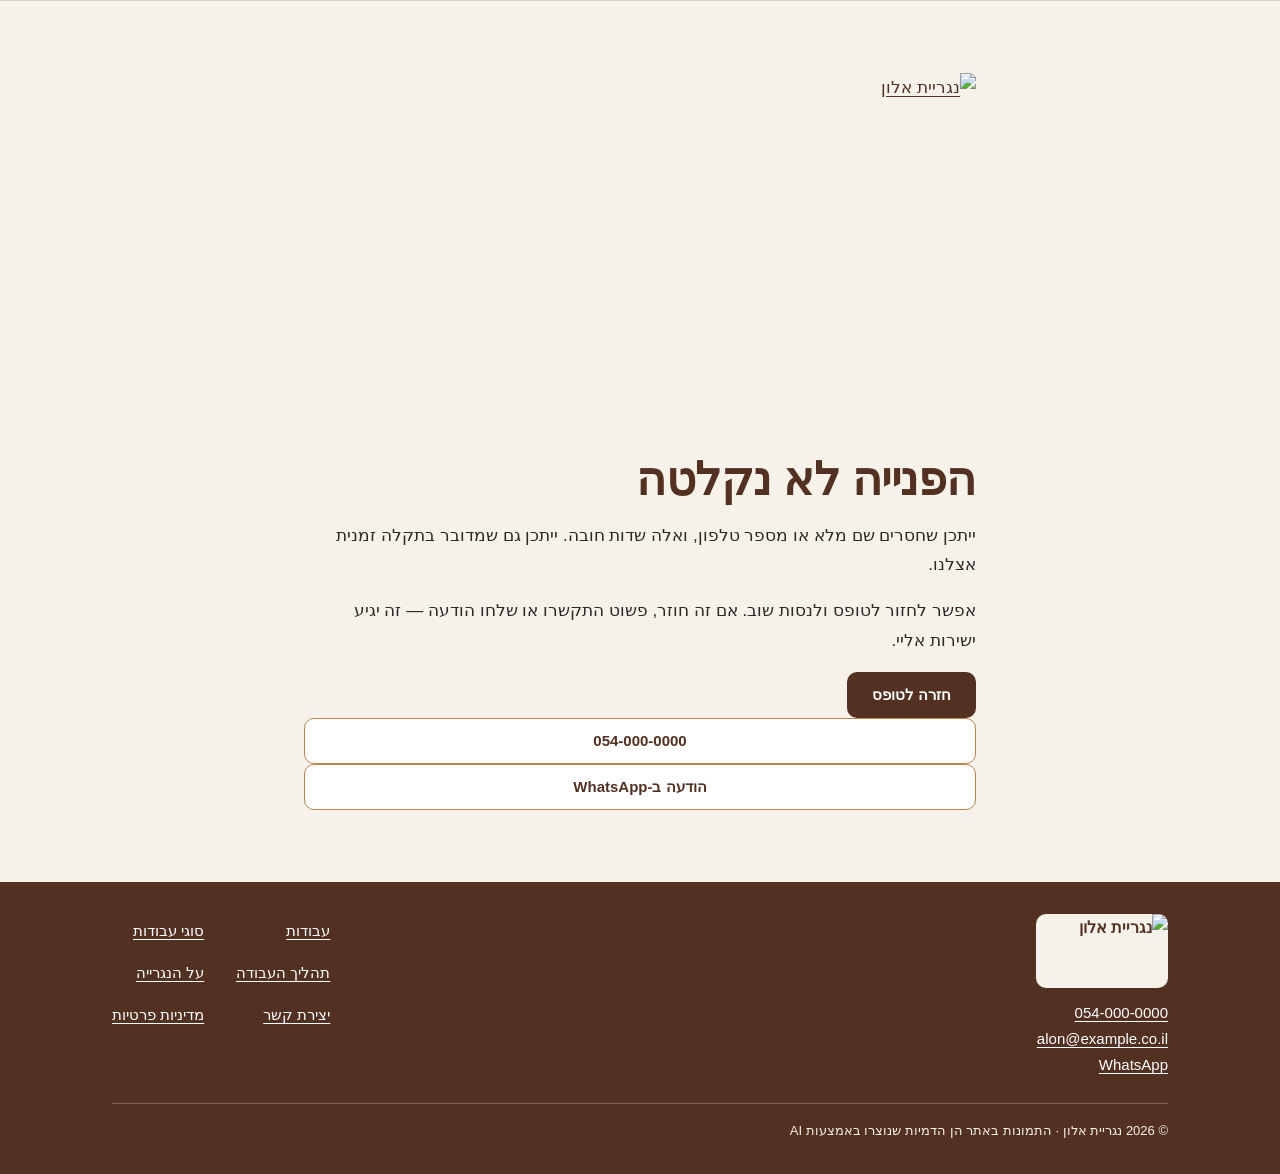
==== shgia.html @ 1e385867 "feat: הוספת עמודי תודה ושגיאה לשליחת הטופס נוספו שני עמודים סטטיים שאליהם מפנה תהליך קליטת הפניות ב-" ====
<!DOCTYPE html>
<html lang="he" dir="rtl">
<head>
<meta charset="utf-8">
<meta name="viewport" content="width=device-width, initial-scale=1">
<title>הפנייה לא נקלטה | נגריית אלון</title>
<meta name="description" content="הפנייה לנגריית אלון לא נקלטה. אפשר לנסות שוב או ליצור קשר ישירות בטלפון או ב-WhatsApp.">

<!-- עמוד מצב שמוצג אחרי שליחת הטופס, ולכן אינו נועד להופיע בתוצאות חיפוש -->
<meta name="robots" content="noindex, follow">

<meta name="theme-color" content="#F6F1E9">
<link rel="icon" href="https://res.cloudinary.com/zrevzjvb/image/upload/f_auto,q_auto,w_128/v1787857680/nagar-alon-pics/logo1.png">
<link rel="preconnect" href="https://res.cloudinary.com">
<link rel="dns-prefetch" href="https://res.cloudinary.com">

<link rel="stylesheet" href="style.css">
</head>

<body id="top">

<main class="section">
  <div class="wrap wrap--narrow notice">

    <a href="index.html" aria-label="נגריית אלון — לעמוד הבית">
      <img class="notice__logo"
           src="https://res.cloudinary.com/zrevzjvb/image/upload/f_auto,q_auto:eco,w_360/v1787857680/nagar-alon-pics/logo1.png"
           srcset="https://res.cloudinary.com/zrevzjvb/image/upload/f_auto,q_auto:eco,w_272/v1787857680/nagar-alon-pics/logo1.png 272w,
                   https://res.cloudinary.com/zrevzjvb/image/upload/f_auto,q_auto:eco,w_360/v1787857680/nagar-alon-pics/logo1.png 360w"
           sizes="180px"
           width="1672" height="941" decoding="async" alt="נגריית אלון">
    </a>

    <h1>הפנייה לא נקלטה</h1>

    <p>ייתכן שחסרים שם מלא או מספר טלפון, ואלה שדות חובה. ייתכן גם שמדובר בתקלה זמנית אצלנו.</p>

    <p>אפשר לחזור לטופס ולנסות שוב. אם זה חוזר, פשוט התקשרו או שלחו הודעה — זה יגיע ישירות אליי.</p>

    <ul class="notice__actions">
      <li><a class="btn btn--primary" href="index.html#contact">חזרה לטופס</a></li>
      <li><a class="btn btn--outline" href="tel:0540000000">054-000-0000</a></li>
      <li><a class="btn btn--outline" href="https://wa.me/972540000000">הודעה ב-WhatsApp</a></li>
    </ul>

  </div>
</main>

<footer class="site-footer">
  <div class="wrap site-footer__inner">

    <div class="site-footer__brand">
      <img class="brand__logo"
           src="https://res.cloudinary.com/zrevzjvb/image/upload/f_auto,q_auto:eco,w_264/v1787857680/nagar-alon-pics/logo1.png"
           srcset="https://res.cloudinary.com/zrevzjvb/image/upload/f_auto,q_auto:eco,w_264/v1787857680/nagar-alon-pics/logo1.png 264w,
                   https://res.cloudinary.com/zrevzjvb/image/upload/f_auto,q_auto:eco,w_396/v1787857680/nagar-alon-pics/logo1.png 396w"
           sizes="132px"
           width="1672" height="941" loading="lazy" decoding="async" alt="נגריית אלון">
      <p class="site-footer__contact">
        <a href="tel:0540000000">054-000-0000</a><br>
        <a href="mailto:alon@example.co.il">alon@example.co.il</a><br>
        <a href="https://wa.me/972540000000">WhatsApp</a>
      </p>
    </div>

    <nav class="site-footer__nav" aria-label="ניווט בתחתית העמוד">
      <ul>
        <li><a href="index.html#gallery">עבודות</a></li>
        <li><a href="index.html#services">סוגי עבודות</a></li>
        <li><a href="index.html#process">תהליך העבודה</a></li>
        <li><a href="index.html#about">על הנגרייה</a></li>
        <li><a href="index.html#contact">יצירת קשר</a></li>
        <li><a href="index.html#privacy">מדיניות פרטיות</a></li>
      </ul>
    </nav>

    <p class="site-footer__legal">
      <!-- TODO: לעדכן את השנה בכל פרסום מחדש -->
      © 2026 נגריית אלון · התמונות באתר הן הדמיות שנוצרו באמצעות AI
    </p>

  </div>
</footer>

</body>
</html>
---- style.css ----
/* ==========================================================================
   נגריית אלון — אתר תדמית סטטי
   Mobile-first · RTL · ללא frameworks, ללא ספריות, ללא פונטים חיצוניים
   הפלטה נגזרה מצבעי הלוגו (logo1.png): חום עמוק, גוון עץ ואפור-פחם.
   ========================================================================== */

/* --------------------------------------------------------------------------
   1. משתנים
   -------------------------------------------------------------------------- */
:root {
  /* צבעי הלוגו */
  --walnut: #533122;   /* חום עמוק — נדגם מהלוגו */
  --oak: #BA8550;      /* גוון עץ — נדגם מהלוגו */
  --graphite: #292926; /* אפור-פחם — נדגם מהלוגו */

  /* רקעים ונייטרלים */
  --cream: #F6F1E9;
  --sand: #EFE8DC;
  --white: #FFFFFF;
  --ink: var(--graphite);
  --ink-soft: #57564F;
  --line: rgba(41, 41, 38, 0.14);
  --line-warm: rgba(83, 49, 34, 0.26);

  /* טיפוגרפיה — system stack עם תמיכה טובה בעברית */
  --font: "Segoe UI", "Segoe UI Hebrew", -apple-system, BlinkMacSystemFont,
    "Helvetica Neue", "Arial Hebrew", Arial, "Noto Sans Hebrew", sans-serif;

  --fs-xs: 0.8125rem;
  --fs-sm: 0.9375rem;
  --fs-base: clamp(1rem, 0.97rem + 0.15vw, 1.0625rem);
  --fs-lead: clamp(1.0625rem, 1rem + 0.4vw, 1.1875rem);
  --fs-h3: 1.125rem;
  --fs-h2: clamp(1.375rem, 1.15rem + 0.95vw, 1.875rem);
  --fs-h1: clamp(1.8125rem, 1.35rem + 2.1vw, 2.875rem);

  /* מרווחים */
  --s1: 0.25rem;
  --s2: 0.5rem;
  --s3: 0.75rem;
  --s4: 1rem;
  --s5: 1.5rem;
  --s6: 2rem;
  --s7: 3rem;
  --s8: 4.5rem;

  /* צורה ופריסה */
  --r-sm: 0.375rem;
  --r-md: 0.625rem;
  --r-lg: 1rem;
  --wrap: 70rem;
  --wrap-narrow: 46rem;
  --gutter: clamp(1rem, 0.6rem + 2vw, 2rem);
  --header-h: 5.5rem;
}

/* --------------------------------------------------------------------------
   2. בסיס
   -------------------------------------------------------------------------- */
*,
*::before,
*::after { box-sizing: border-box; }

html {
  scroll-behavior: smooth;
  -webkit-text-size-adjust: 100%;
}

body {
  margin: 0;
  background-color: var(--cream);
  color: var(--ink);
  font-family: var(--font);
  font-size: var(--fs-base);
  line-height: 1.75;
  overflow-wrap: break-word;
}

h1, h2, h3 {
  margin: 0 0 var(--s3);
  color: var(--walnut);
  font-weight: 600;
  line-height: 1.25;
  text-wrap: balance;
}

h1 { font-size: var(--fs-h1); letter-spacing: -0.01em; }
h2 { font-size: var(--fs-h2); }
h3 { font-size: var(--fs-h3); }

p { margin: 0 0 var(--s4); }
p:last-child { margin-block-end: 0; }

ul, ol { margin: 0; padding: 0; list-style: none; }

img { display: block; max-inline-size: 100%; block-size: auto; }

a { color: var(--walnut); text-underline-offset: 0.2em; }
a:hover { color: var(--graphite); }

:focus-visible {
  outline: 3px solid var(--graphite);
  outline-offset: 2px;
  border-radius: var(--r-sm);
}

/* יעדי עוגן לא נחבאים מתחת ל-header הדביק */
[id] { scroll-margin-block-start: calc(var(--header-h) + var(--s4)); }

.skip-link:not(:focus) {
  position: absolute;
  inline-size: 1px;
  block-size: 1px;
  margin: -1px;
  padding: 0;
  overflow: hidden;
  clip-path: inset(50%);
  white-space: nowrap;
}

.skip-link:focus {
  position: absolute;
  z-index: 30;
  inset-block-start: var(--s2);
  inset-inline-start: var(--s2);
  padding: var(--s2) var(--s4);
  background-color: var(--walnut);
  color: var(--white);
  border-radius: var(--r-md);
  text-decoration: none;
}

/* --------------------------------------------------------------------------
   3. עזרי פריסה
   -------------------------------------------------------------------------- */
.wrap {
  inline-size: 100%;
  max-inline-size: var(--wrap);
  margin-inline: auto;
  padding-inline: var(--gutter);
}

.wrap--narrow { max-inline-size: var(--wrap-narrow); }

.section {
  padding-block: var(--s7);
  border-block-start: 1px solid var(--line);
}

.section--slim { padding-block: var(--s6); }

.section--tint {
  background-color: var(--sand);
  /* מרקם עץ עדין מאוד — דקורטיבי בלבד */
  background-image: repeating-linear-gradient(
    90deg,
    rgba(83, 49, 34, 0.024) 0 1px,
    transparent 1px 9px
  );
}

.eyebrow {
  margin-block-end: var(--s2);
  color: var(--ink-soft);
  font-size: var(--fs-sm);
  font-weight: 600;
  letter-spacing: 0.06em;
}

.lead {
  max-inline-size: 46ch;
  color: var(--ink-soft);
  font-size: var(--fs-lead);
}

.section-intro {
  max-inline-size: 60ch;
  margin-block-end: var(--s5);
  color: var(--ink-soft);
}

/* גילוי נאות על תמונות ה-AI */
.disclosure {
  max-inline-size: 62ch;
  margin-block: 0 var(--s5);
  padding: var(--s3) var(--s4);
  border-inline-start: 4px solid var(--oak);
  border-radius: var(--r-sm);
  background-color: var(--white);
  color: var(--ink);
  font-size: var(--fs-sm);
}

.disclosure--inline {
  margin-block: var(--s3) 0;
  padding: 0;
  border: 0;
  background: none;
  color: var(--ink-soft);
  font-size: var(--fs-xs);
  line-height: 1.5;
}

/* --------------------------------------------------------------------------
   4. כפתורים
   -------------------------------------------------------------------------- */
.btn {
  display: inline-flex;
  align-items: center;
  justify-content: center;
  min-block-size: 2.875rem;
  padding: var(--s2) var(--s5);
  border: 1px solid transparent;
  border-radius: var(--r-md);
  font: inherit;
  font-size: var(--fs-sm);
  font-weight: 600;
  text-align: center;
  text-decoration: none;
  white-space: nowrap;
  cursor: pointer;
  transition: background-color 0.15s ease, border-color 0.15s ease, color 0.15s ease;
}

.btn--primary { background-color: var(--walnut); color: var(--white); }
.btn--primary:hover { background-color: var(--graphite); color: var(--white); }

.btn--ghost {
  background-color: transparent;
  border-color: var(--line-warm);
  color: var(--walnut);
}
.btn--ghost:hover { border-color: var(--walnut); background-color: rgba(186, 133, 80, 0.12); }

.btn--outline {
  inline-size: 100%;
  background-color: var(--white);
  border-color: var(--oak);
  color: var(--walnut);
}
.btn--outline:hover { background-color: rgba(186, 133, 80, 0.12); }

.btn--sm {
  min-block-size: 2.5rem;
  padding: var(--s1) var(--s4);
  font-size: var(--fs-xs);
}

.btn[disabled] {
  background-color: #DCD4C7;
  border-color: transparent;
  color: var(--ink-soft);
  cursor: not-allowed;
}

/* --------------------------------------------------------------------------
   5. Header וניווט
   -------------------------------------------------------------------------- */
.site-header {
  position: relative; /* בנייד ה-header אינו דביק כדי לא לגזול גובה מסך */
  z-index: 20;
  background-color: var(--cream);
  border-block-end: 1px solid var(--line);
}

.site-header__bar {
  display: flex;
  align-items: center;
  gap: var(--s3);
  min-block-size: var(--header-h);
}

.brand {
  display: inline-flex;
  align-items: center;
  margin-inline-end: auto;
  text-decoration: none;
}

/* הלוגו מוצג במלואו, ללא חיתוך וללא מתיחה (יחס מקורי 1672×941) */
.brand__logo {
  inline-size: 136px;
  block-size: auto;
  /* טקסט ה-alt כ-fallback קריא אם התמונה לא נטענת */
  color: var(--walnut);
  font-size: 1rem;
  font-weight: 700;
}

.nav-desktop { display: none; }

.nav-list {
  display: flex;
  align-items: center;
  gap: var(--s5);
}

.nav-list a {
  display: inline-block;
  padding-block: var(--s2);
  color: var(--ink);
  font-size: var(--fs-sm);
  text-decoration: none;
}
.nav-list a:hover { color: var(--walnut); text-decoration: underline; }

.header-cta { display: none; }

/* ניווט מובייל — details/summary */
.nav-mobile { flex: none; }

.nav-mobile__toggle {
  display: inline-flex;
  align-items: center;
  gap: var(--s2);
  min-block-size: 2.75rem;
  padding-inline: var(--s3);
  border: 1px solid var(--line-warm);
  border-radius: var(--r-md);
  color: var(--walnut);
  font-size: var(--fs-sm);
  font-weight: 600;
  cursor: pointer;
  list-style: none;
}
.nav-mobile__toggle::-webkit-details-marker { display: none; }
.nav-mobile__toggle::marker { content: ""; }

.nav-mobile[open] .nav-mobile__toggle {
  background-color: var(--walnut);
  border-color: var(--walnut);
  color: var(--white);
}

.nav-mobile__panel {
  position: absolute;
  inset-inline: 0;
  inset-block-start: 100%;
  padding: var(--s3) var(--gutter) var(--s5);
  background-color: var(--cream);
  border-block-end: 1px solid var(--line);
  box-shadow: 0 14px 28px rgba(41, 41, 38, 0.1);
}

.nav-mobile__panel .nav-list {
  flex-direction: column;
  align-items: stretch;
  gap: 0;
}

.nav-mobile__panel .nav-list a {
  padding-block: var(--s3);
  border-block-end: 1px solid var(--line);
  font-size: var(--fs-base);
}
.nav-mobile__panel .nav-list li:last-child a { border-block-end: 0; }

.nav-mobile__cta { display: flex; margin-block-start: var(--s4); }

/* --------------------------------------------------------------------------
   6. Hero
   -------------------------------------------------------------------------- */
.hero { padding-block: var(--s6) var(--s7); }

.hero__inner { display: grid; gap: var(--s6); }

.hero__actions {
  display: flex;
  flex-wrap: wrap;
  gap: var(--s3);
  margin-block-start: var(--s5);
}

.hero__actions .btn { flex: 1 1 13rem; }

.hero__media { margin: 0; }

.hero__media img {
  inline-size: 100%;
  aspect-ratio: 3 / 2;
  object-fit: cover;
  border-radius: var(--r-lg);
  background-color: var(--sand);
}

/* --------------------------------------------------------------------------
   7. גלריה
   -------------------------------------------------------------------------- */
.gallery { display: grid; gap: var(--s5); }

.tile { margin: 0; }

.tile img {
  inline-size: 100%;
  aspect-ratio: 4 / 5;
  object-fit: cover;
  border-radius: var(--r-md);
  background-color: var(--sand);
}

.tile figcaption {
  margin-block-start: var(--s2);
  color: var(--ink-soft);
  font-size: var(--fs-sm);
}

/* --------------------------------------------------------------------------
   8. כרטיסים, ערכים, שלבים
   -------------------------------------------------------------------------- */
.cards,
.values { display: grid; gap: var(--s4); }

.card,
.value {
  padding: var(--s5);
  background-color: var(--white);
  border: 1px solid var(--line);
  border-radius: var(--r-md);
}

.card h3,
.value h3 { margin-block-end: var(--s2); }

.card p,
.value p { margin: 0; color: var(--ink-soft); }

.value {
  border-inline-start: 4px solid var(--oak);
}

.steps {
  display: grid;
  gap: var(--s4);
  counter-reset: step;
}

.step {
  position: relative;
  counter-increment: step;
  padding: var(--s4);
  padding-inline-start: 3.75rem;
  background-color: var(--white);
  border: 1px solid var(--line);
  border-radius: var(--r-md);
}

.step::before {
  content: counter(step);
  position: absolute;
  inset-block-start: var(--s4);
  inset-inline-start: var(--s4);
  display: grid;
  place-items: center;
  inline-size: 2rem;
  block-size: 2rem;
  border-radius: 50%;
  background-color: var(--oak);
  color: var(--graphite);
  font-size: var(--fs-sm);
  font-weight: 700;
}

.step h3 { margin-block-end: var(--s1); }
.step p { margin: 0; color: var(--ink-soft); }

/* --------------------------------------------------------------------------
   9. על הנגרייה
   -------------------------------------------------------------------------- */
.about { display: grid; gap: var(--s6); }
.about__text p { max-inline-size: 62ch; color: var(--ink-soft); }
.about__media { margin: 0; }

.about__media img {
  inline-size: 100%;
  aspect-ratio: 4 / 5;
  object-fit: cover;
  border-radius: var(--r-md);
  background-color: var(--sand);
}

/* --------------------------------------------------------------------------
   10. יצירת קשר וטופס
   -------------------------------------------------------------------------- */
.contact { display: grid; gap: var(--s6); }
.contact__intro p { max-inline-size: 54ch; color: var(--ink-soft); }

.contact__direct h3,
.form h3 { margin-block-end: var(--s3); }

.direct-list { display: grid; gap: var(--s3); }

.form {
  padding: var(--s5) var(--s4);
  background-color: var(--white);
  border: 1px solid var(--line);
  border-radius: var(--r-md);
}

.form-status {
  display: flex;
  align-items: flex-start;
  gap: var(--s2);
  margin-block-end: var(--s5);
  padding: var(--s3) var(--s4);
  border-inline-start: 4px solid var(--oak);
  border-radius: var(--r-sm);
  background-color: var(--sand);
  font-size: var(--fs-sm);
}

.field { margin-block-end: var(--s4); }

.field > label {
  display: block;
  margin-block-end: var(--s1);
  font-size: var(--fs-sm);
  font-weight: 600;
}

.req { color: var(--walnut); font-weight: 400; }
.opt { color: var(--ink-soft); font-weight: 400; }

.help {
  margin-block: var(--s1) 0;
  color: var(--ink-soft);
  font-size: var(--fs-xs);
  line-height: 1.5;
}

input[type="text"],
input[type="tel"],
input[type="email"],
select,
textarea {
  inline-size: 100%;
  min-block-size: 2.875rem;
  padding: var(--s2) var(--s3);
  border: 1px solid var(--line-warm);
  border-radius: var(--r-sm);
  background-color: var(--white);
  color: var(--ink);
  font: inherit;
  font-size: var(--fs-sm);
}

textarea { min-block-size: 8rem; line-height: 1.6; resize: vertical; }

select {
  appearance: none;
  padding-inline-end: 2rem;
  background-image: linear-gradient(45deg, transparent 50%, var(--walnut) 50%),
    linear-gradient(135deg, var(--walnut) 50%, transparent 50%);
  background-position: left 1.1rem top 50%, left 0.75rem top 50%;
  background-size: 0.35rem 0.35rem, 0.35rem 0.35rem;
  background-repeat: no-repeat;
}

.field--check {
  display: grid;
  grid-template-columns: auto 1fr;
  gap: var(--s1) var(--s2);
  align-items: start;
  padding: var(--s4);
  border: 1px solid var(--line);
  border-radius: var(--r-md);
  background-color: var(--cream);
}

.field--check input {
  inline-size: 1.25rem;
  block-size: 1.25rem;
  margin-block-start: 0.3rem;
  accent-color: var(--walnut);
}

.field--check label {
  font-size: var(--fs-sm);
  font-weight: 600;
}

.field--check .help { grid-column: 1 / -1; }

/* --------------------------------------------------------------------------
   11. מדיניות פרטיות
   -------------------------------------------------------------------------- */
.privacy {
  border: 1px solid var(--line);
  border-radius: var(--r-md);
  background-color: var(--white);
}

.privacy > summary {
  padding: var(--s3) var(--s4);
  color: var(--walnut);
  font-size: var(--fs-sm);
  font-weight: 600;
  cursor: pointer;
}

.privacy__body {
  padding: 0 var(--s4) var(--s4);
  color: var(--ink-soft);
  font-size: var(--fs-sm);
}

.privacy__body ul {
  display: grid;
  gap: var(--s2);
  margin-block: var(--s3);
}

.privacy__body li {
  padding-inline-start: var(--s4);
  border-inline-start: 2px solid var(--oak);
}

/* --------------------------------------------------------------------------
   12. Footer
   -------------------------------------------------------------------------- */
.site-footer {
  padding-block: var(--s6);
  background-color: var(--walnut);
  color: var(--white);
}

.site-footer__inner { display: grid; gap: var(--s5); }

.site-footer__contact { margin-block: var(--s3) 0; font-size: var(--fs-sm); }
.site-footer a { color: var(--white); }
.site-footer a:hover { color: var(--cream); }
.site-footer .brand__logo {
  /* הלוגו הוא PNG בצבעים קבועים — לוח בהיר שומר עליו קריא על רקע כהה */
  inline-size: 132px;
  background-color: var(--cream);
  border-radius: var(--r-md);
  color: var(--walnut);
}

.site-footer__nav ul { display: grid; gap: var(--s2); font-size: var(--fs-sm); }
.site-footer__nav a { display: inline-block; padding-block: var(--s1); }

.site-footer__legal {
  margin: 0;
  padding-block-start: var(--s4);
  border-block-start: 1px solid rgba(255, 255, 255, 0.24);
  color: var(--cream);
  font-size: var(--fs-xs);
}

.site-footer :focus-visible { outline-color: var(--cream); }

/* --------------------------------------------------------------------------
   13. נקודות שבירה
   -------------------------------------------------------------------------- */
@media (min-width: 25em) {
  .header-cta { display: inline-flex; }
  .nav-mobile__cta { display: none; }
}

@media (min-width: 48em) {
  :root { --header-h: 6.25rem; }

  .site-header { position: sticky; inset-block-start: 0; }

  .section { padding-block: var(--s8); }
  .section--slim { padding-block: var(--s7); }

  .brand__logo { inline-size: 160px; }

  .nav-desktop { display: block; }
  .nav-mobile { display: none; }

  .gallery { grid-template-columns: repeat(2, 1fr); gap: var(--s5) var(--s4); }
  .cards { grid-template-columns: repeat(2, 1fr); }
  .values { grid-template-columns: repeat(2, 1fr); }
  .steps { grid-template-columns: repeat(2, 1fr); }

  .about { grid-template-columns: 1fr 20rem; align-items: start; }

  .form { padding: var(--s6); }
  .direct-list { grid-template-columns: repeat(3, 1fr); }
  .contact { max-inline-size: 48rem; margin-inline: auto; }

  .site-footer__inner {
    grid-template-columns: 1fr auto;
    align-items: start;
    column-gap: var(--s6);
  }
  .site-footer__nav ul { grid-template-columns: repeat(2, auto); column-gap: var(--s6); }
  .site-footer__legal { grid-column: 1 / -1; }
}

@media (min-width: 64em) {
  .hero__inner {
    grid-template-columns: 1fr 34rem;
    align-items: center;
    gap: var(--s7);
  }

  .gallery { grid-template-columns: repeat(4, 1fr); }
  .cards { grid-template-columns: repeat(4, 1fr); }
  .values { grid-template-columns: repeat(4, 1fr); }
  .steps { grid-template-columns: repeat(3, 1fr); }
}

/* --------------------------------------------------------------------------
   14. העדפות תנועה
   -------------------------------------------------------------------------- */
@media (prefers-reduced-motion: reduce) {
  html { scroll-behavior: auto; }
  *,
  *::before,
  *::after {
    animation-duration: 0.01ms !important;
    animation-iteration-count: 1 !important;
    transition-duration: 0.01ms !important;
  }
}
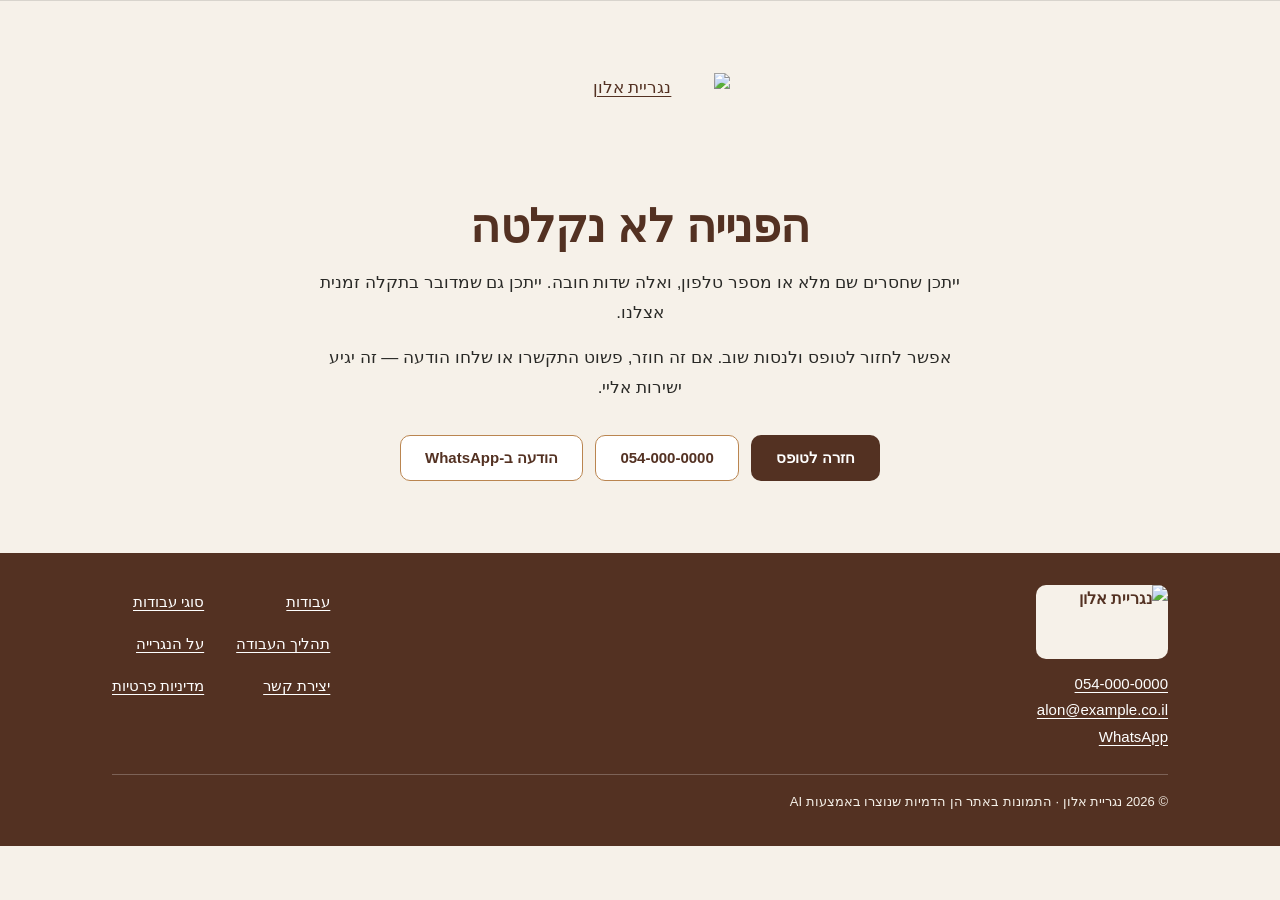
==== commit 289fff69: "feat: מבנה חדש למסך הראשון, לסעיפים ולכיתובי הגלריה המסך הראשון הופך לדף שרטוט: מתחת לתמונה נמתח קו " ====
--- a/shgia.html
+++ b/shgia.html
@@ -9,7 +9,7 @@
 <!-- עמוד מצב שמוצג אחרי שליחת הטופס, ולכן אינו נועד להופיע בתוצאות חיפוש -->
 <meta name="robots" content="noindex, follow">
 
-<meta name="theme-color" content="#F6F1E9">
+<meta name="theme-color" content="#E8E9E4">
 <link rel="icon" href="https://res.cloudinary.com/zrevzjvb/image/upload/f_auto,q_auto,w_128/v1787857680/nagar-alon-pics/logo1.png">
 <link rel="preconnect" href="https://res.cloudinary.com">
 <link rel="dns-prefetch" href="https://res.cloudinary.com">
--- a/style.css
+++ b/style.css
@@ -179,28 +179,6 @@
   color: var(--ink-soft);
 }
 
-/* גילוי נאות על תמונות ה-AI */
-.disclosure {
-  max-inline-size: 62ch;
-  margin-block: 0 var(--s5);
-  padding: var(--s3) var(--s4);
-  border-inline-start: 4px solid var(--oak);
-  border-radius: var(--r-sm);
-  background-color: var(--white);
-  color: var(--ink);
-  font-size: var(--fs-sm);
-}
-
-.disclosure--inline {
-  margin-block: var(--s3) 0;
-  padding: 0;
-  border: 0;
-  background: none;
-  color: var(--ink-soft);
-  font-size: var(--fs-xs);
-  line-height: 1.5;
-}
-
 /* --------------------------------------------------------------------------
    4. כפתורים
    -------------------------------------------------------------------------- */
@@ -403,6 +381,85 @@
   color: var(--ink-soft);
   font-size: var(--fs-sm);
 }
+
+/* הקישור שעוטף את התמונה — לא משנה את מראה האריח, רק את הסמן */
+.tile__zoom {
+  display: block;
+  border-radius: var(--r-md);
+  cursor: zoom-in;
+}
+
+/* תצוגה מוגדלת של תמונת גלריה, נפתחת דרך :target — בלי JavaScript */
+.lightbox {
+  display: none;
+  position: fixed;
+  inset: 0;
+  z-index: 40;
+  place-items: center;
+  padding: var(--s5);
+  background-color: rgba(41, 41, 38, 0.9);
+  /* בלי האיפוס הזה הדפדפן מגלגל את הדף כדי "לחשוף" את יעד ה-:target */
+  scroll-margin: 0;
+}
+
+.lightbox:target { display: grid; }
+
+/* כל עוד תצוגה מוגדלת פתוחה הדף שמאחוריה נעול: לא קופץ בפתיחה ולא נגלל */
+html:has(.lightbox:target) {
+  overflow: hidden;
+  scroll-behavior: auto;
+}
+
+/* כל הרקע הוא קישור סגירה, כדי שלחיצה מחוץ לתמונה תסגור את התצוגה */
+.lightbox__backdrop {
+  position: absolute;
+  inset: 0;
+  cursor: zoom-out;
+}
+
+.lightbox__figure {
+  position: relative;
+  margin: 0;
+  max-inline-size: min(92vw, 56rem);
+  text-align: center;
+}
+
+/* יחס המקור ידוע מראש (1122×1402), ולכן המקום מוקצה עוד לפני שהקובץ יורד —
+   אחרת השכבה נפתחת ריקה עד שהתמונה הגדולה מגיעה מהרשת */
+.lightbox__figure img {
+  display: block;
+  inline-size: min(100%, calc(78vh * 1122 / 1402));
+  block-size: auto;
+  aspect-ratio: 1122 / 1402;
+  object-fit: contain;
+  margin-inline: auto;
+  border-radius: var(--r-md);
+  background-color: var(--sand);
+}
+
+.lightbox__figure figcaption {
+  margin-block-start: var(--s3);
+  color: var(--cream);
+  font-size: var(--fs-sm);
+}
+
+.lightbox__close {
+  position: absolute;
+  inset-block-start: var(--s4);
+  inset-inline-end: var(--s4);
+  display: grid;
+  place-items: center;
+  inline-size: 2.75rem;
+  block-size: 2.75rem;
+  border-radius: 50%;
+  background-color: var(--white);
+  color: var(--ink);
+  font-size: 1.75rem;
+  line-height: 1;
+  text-decoration: none;
+}
+
+.lightbox :focus-visible { outline-color: var(--cream); }
 
 /* --------------------------------------------------------------------------
    8. כרטיסים, ערכים, שלבים
@@ -650,7 +707,31 @@
 .site-footer :focus-visible { outline-color: var(--cream); }
 
 /* --------------------------------------------------------------------------
-   13. נקודות שבירה
+   13. עמודי מצב אחרי שליחת הטופס (toda.html, shgia.html)
+   -------------------------------------------------------------------------- */
+.notice { text-align: center; }
+
+/* הלוגו בראש העמוד — יחס מקורי נשמר, בלי חיתוך ובלי מתיחה */
+.notice__logo {
+  inline-size: 180px;
+  max-inline-size: 60%;
+  block-size: auto;
+  margin-inline: auto;
+  margin-block-end: var(--s5);
+}
+
+.notice__actions {
+  display: flex;
+  flex-wrap: wrap;
+  justify-content: center;
+  gap: var(--s3);
+  margin-block-start: var(--s6);
+  list-style: none;
+  padding: 0;
+}
+
+/* --------------------------------------------------------------------------
+   14. נקודות שבירה
    -------------------------------------------------------------------------- */
 @media (min-width: 25em) {
   .header-cta { display: inline-flex; }
@@ -704,7 +785,7 @@
 }
 
 /* --------------------------------------------------------------------------
-   14. העדפות תנועה
+   15. העדפות תנועה
    -------------------------------------------------------------------------- */
 @media (prefers-reduced-motion: reduce) {
   html { scroll-behavior: auto; }
